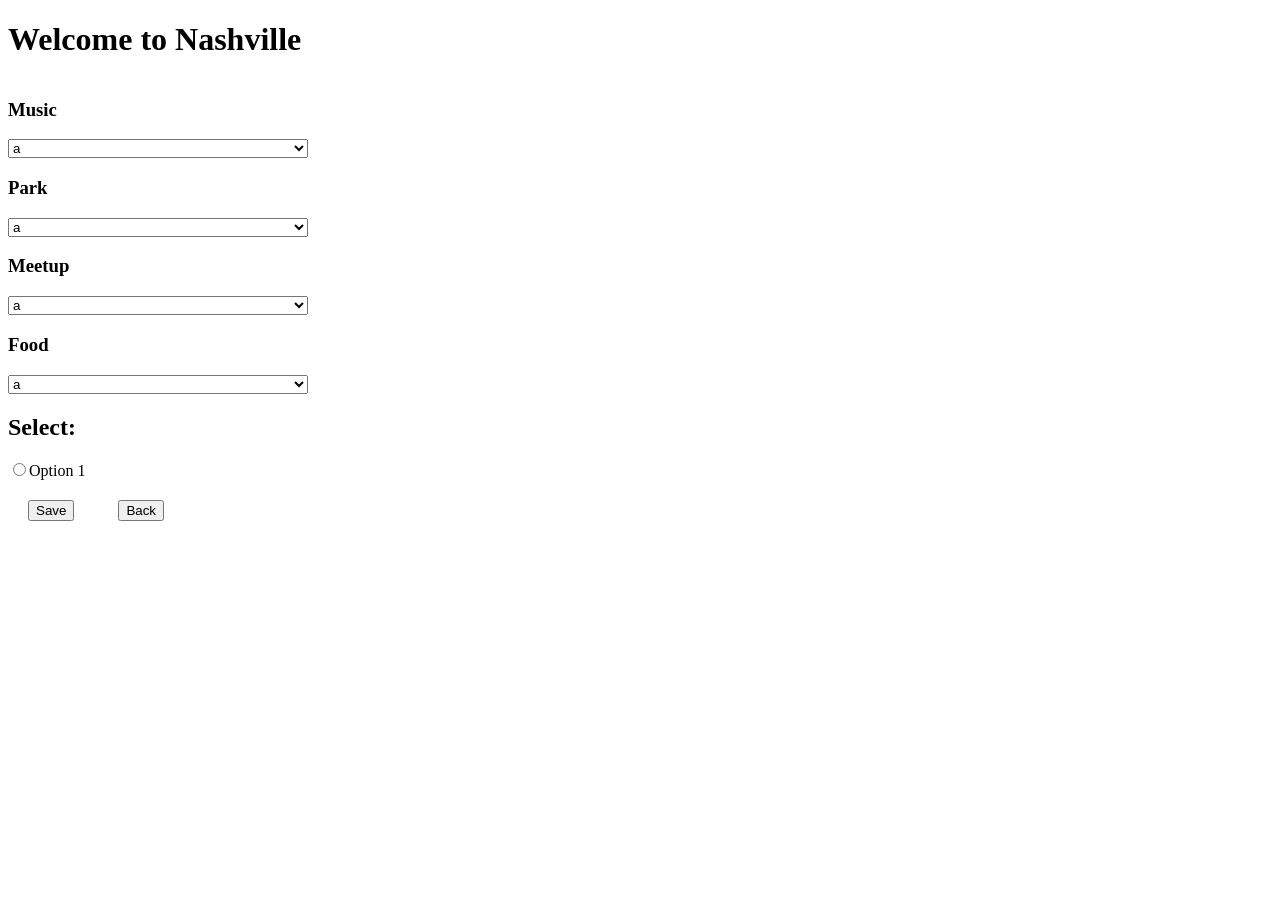
==== index.html @ fc5ee725 "Added all files and structures with basic boilerplate and CSS. Started Read Me" ====
<!DOCTYPE html>
<html lang="en">

<head>
  <meta charset="UTF-8">
  <meta name="viewport" content="width=device-width, initial-scale=1.0">
  <meta http-equiv="X-UA-Compatible" content="ie=edge">
  <link rel="stylesheet" href="scripts/styles.css">
  <title>Welcome to Nashville</title>
</head>

<body>
  <h1>Welcome to Nashville</h1>
  <div id="search_section" class="show">
    <h3>Music</h3>
    <select>
      <option value="a">a</option>
      <option value="b">b</option>
      <option value="c">c</option>
      <option value="d">d</option>
    </select>

    <h3>Park</h3>
    <select>
      <option value="a">a</option>
      <option value="b">b</option>
      <option value="c">c</option>
      <option value="d">d</option>
    </select>

    <h3>Meetup</h3>
    <select>
      <option value="a">a</option>
      <option value="b">b</option>
      <option value="c">c</option>
      <option value="d">d</option>
    </select>

    <h3>Food</h3>
    <select>
      <option value="a">a</option>
      <option value="b">b</option>
      <option value="c">c</option>
      <option value="d">d</option>
    </select>
  </div>

  <div id="search_results" class="hidden">
    <h2>Select:</h2>
    <input type="radio" name="result" value="option">Option 1
    <div id="search_buttons">
      <button>Save</button>
      <button>Back</button>
    </div>
  </div>

  <div id="itinerary" class="hidden">

  </div>

</body>

</html>
---- scripts/styles.css ----
#search_section {
  display: flex;
  flex-direction: column; 
}

select {
  width: 300px;
}

.show {
  display: flex;
}

.hidden {
  display: hidden;
}

.search_buttons {
  display: flex;
}

button  {
  margin: 20px;
}
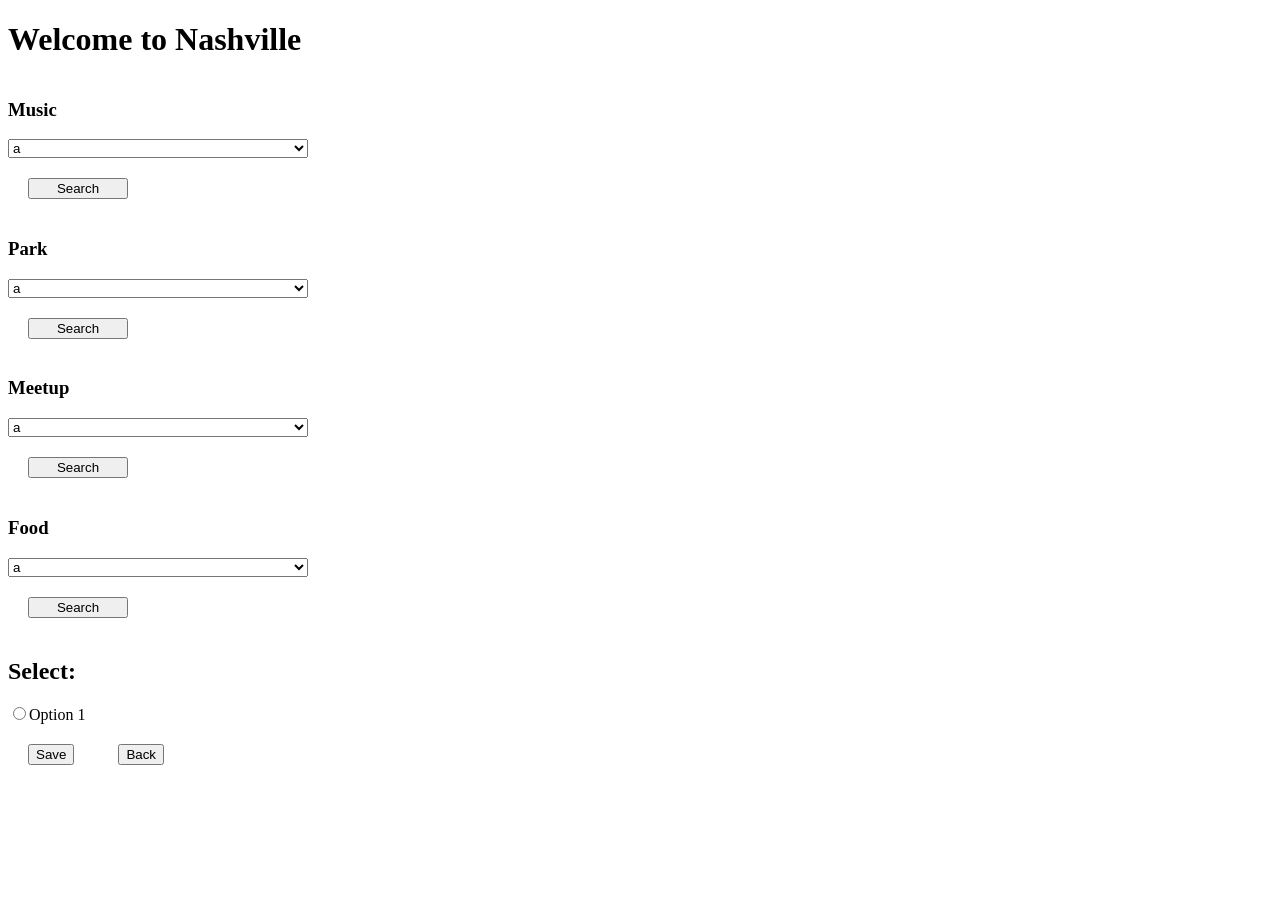
==== commit a6595f8e: "Added Search buttons for each section with styling. Added fifth dropdown option." ====
--- a/index.html
+++ b/index.html
@@ -18,7 +18,9 @@
       <option value="b">b</option>
       <option value="c">c</option>
       <option value="d">d</option>
+      <option value="d">e</option>
     </select>
+    <button class="search_buttons">Search</button>
 
     <h3>Park</h3>
     <select>
@@ -26,7 +28,9 @@
       <option value="b">b</option>
       <option value="c">c</option>
       <option value="d">d</option>
+      <option value="d">e</option>
     </select>
+    <button class="search_buttons">Search</button>
 
     <h3>Meetup</h3>
     <select>
@@ -34,7 +38,9 @@
       <option value="b">b</option>
       <option value="c">c</option>
       <option value="d">d</option>
+      <option value="d">e</option>
     </select>
+    <button class="search_buttons">Search</button>
 
     <h3>Food</h3>
     <select>
@@ -42,13 +48,15 @@
       <option value="b">b</option>
       <option value="c">c</option>
       <option value="d">d</option>
+      <option value="d">e</option>
     </select>
+    <button class="search_buttons">Search</button>
   </div>
 
   <div id="search_results" class="hidden">
     <h2>Select:</h2>
     <input type="radio" name="result" value="option">Option 1
-    <div id="search_buttons">
+    <div id="save_buttons">
       <button>Save</button>
       <button>Back</button>
     </div>
--- a/scripts/styles.css
+++ b/scripts/styles.css
@@ -16,6 +16,10 @@
 }
 
 .search_buttons {
+  width: 100px;
+}
+
+.save_buttons {
   display: flex;
 }
 
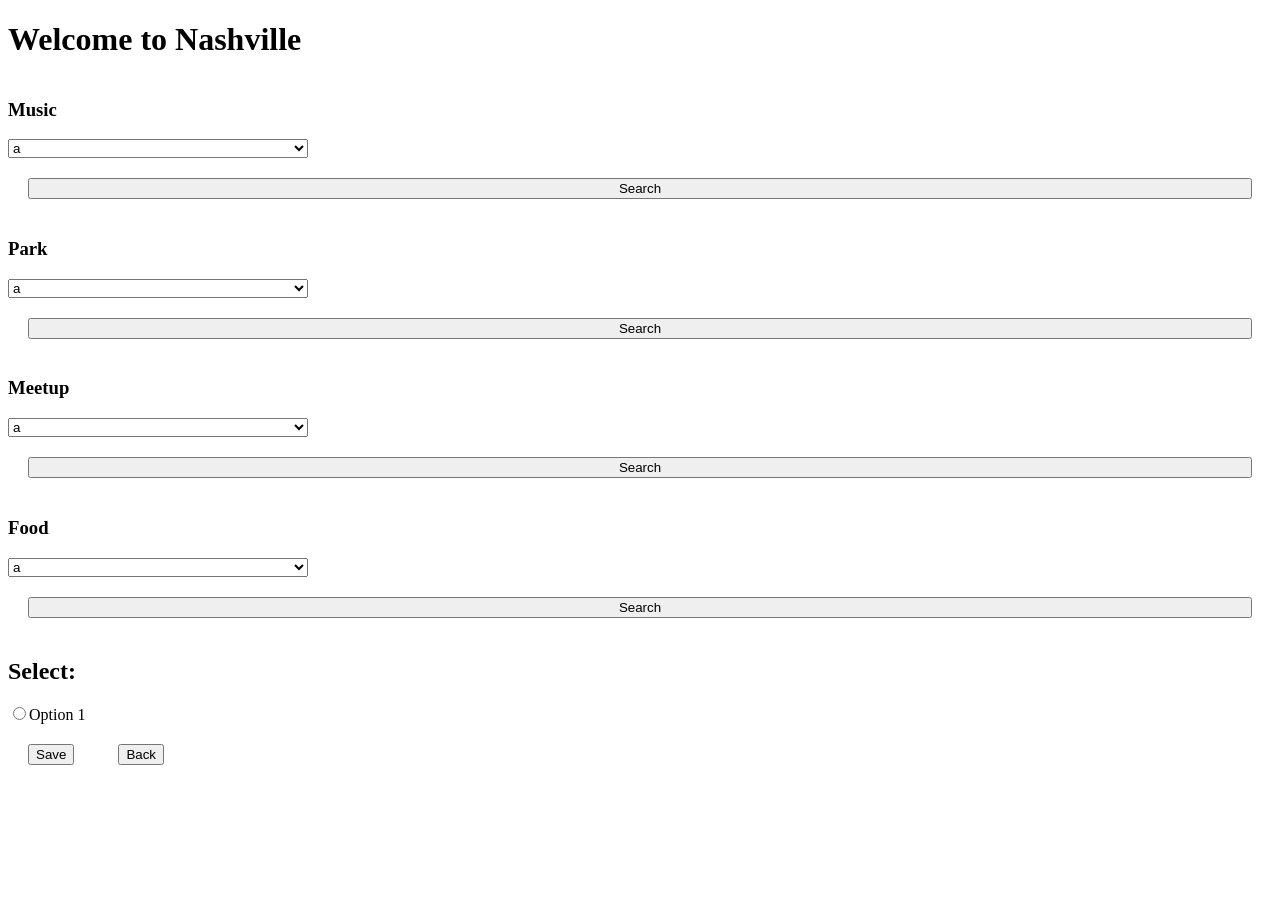
==== commit e4ad0cdc: "Added specific ID names to each search button (music_button etc)" ====
--- a/index.html
+++ b/index.html
@@ -20,7 +20,7 @@
       <option value="d">d</option>
       <option value="d">e</option>
     </select>
-    <button class="search_buttons">Search</button>
+    <button id="music_button">Search</button>
 
     <h3>Park</h3>
     <select>
@@ -30,7 +30,7 @@
       <option value="d">d</option>
       <option value="d">e</option>
     </select>
-    <button class="search_buttons">Search</button>
+    <button id="park_button">Search</button>
 
     <h3>Meetup</h3>
     <select>
@@ -40,7 +40,7 @@
       <option value="d">d</option>
       <option value="d">e</option>
     </select>
-    <button class="search_buttons">Search</button>
+    <button id="meetup_button">Search</button>
 
     <h3>Food</h3>
     <select>
@@ -50,7 +50,7 @@
       <option value="d">d</option>
       <option value="d">e</option>
     </select>
-    <button class="search_buttons">Search</button>
+    <button id="food_button">Search</button>
   </div>
 
   <div id="search_results" class="hidden">
